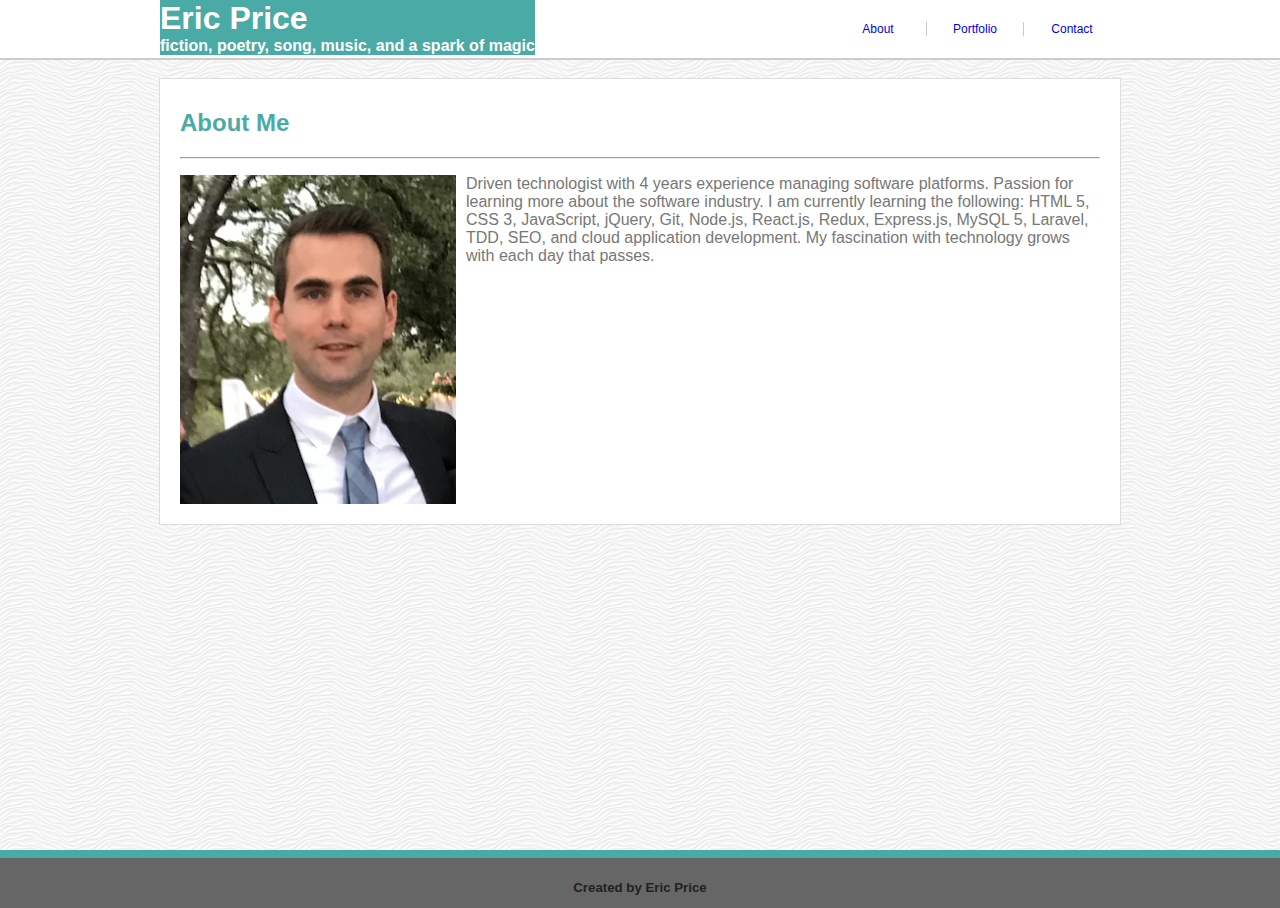
==== index.html @ 5563037b "changed footer and altered image links" ====
<!DOCTYPE html>
<html lang="en">

<head>
    <meta charset="UTF-8">
    <meta name="viewport" content="width=device-width, initial-scale=1.0">
    <meta http-equiv="X-UA-Compatible" content="ie=edge">
    <title>Richard Lee Price</title>
    <link rel="stylesheet" href="assets/css/style.css">


</head>

<body>
    <!-- class= content and content-inside are used to push the footer to the bottom of the page -->
    <div class="content">
        <div class="content-inside">
            <nav>
                <div class="maxWidthNav" >
                    <div id="brand">
                        <a href="index.html">
                            <div id="wrapper">
                                <h1>Eric Price</h1>
                                <h4>fiction, poetry, song, music, and a spark of magic</h4>
                            </div>
                        </a>
                    </div>
                    <div id="navButtons">
                        <a href="contact.html">
                            <h3 id="noBorder">Contact</h3>
                        </a>
                        <a href="portfolio.html">
                            <h3>Portfolio</h3>
                        </a>
                        <a href="index.html">
                            <h3>About</h3>
                        </a>
                    </div>

                </div>
            </nav>
            <br>
            <div id="container">
                <section>
                    <h2>About Me</h2>
                    <hr>
                    <div class="content">
                        <img id="dexPic" src="assets/images/uglymug.png" alt="Eric Price">
                        <div class="text">
                            <p>Driven technologist with 4 years experience managing software platforms. Passion for learning more about the software industry. I am currently learning the following: HTML 5, CSS 3, JavaScript, jQuery, Git, Node.js, React.js, Redux, Express.js, MySQL 5, Laravel, TDD, SEO, and cloud application development. My fascination with technology grows with each day that passes.
                            </p>
                        </div>
                    </div>
                </section>
            </div>
        </div>
    </div>
    <footer>
        <h5>Created by Eric Price </h5>
    </footer>
</body>

</html>
---- assets/css/style.css ----
/* push footer to bottom of page */
html, body {
    height: 100%;
    margin: 0;
  }
  .content {
    min-height: 100%;
  }
  .content-inside {
    padding: 0;
    padding-bottom: 50px;
  }
/* end sticky footer */
body{
   background-image: url(../images/white-waves.png);
   font-family: Arial, 'Helvetica Neue', Helvetica, sans-serif;
   color:#777777;
}

*h1,
*h2,
*h3,
*h4,
*h5 {
    font-family: Georgia, Times, "Times New Roman", serif;
    font-weight: bold;
}

nav {
   background:#ffffff;
   margin:0;
   height:auto;
   border-bottom: 2px solid #cccccc;
   overflow:auto;
}
nav div {
    margin: 0 auto;
    max-width: 960px;

}

#wrapper{
    float:left;
    background: #4aaaa5;
    color:#ffffff;
    /* padding:5px; */
}

#wrapper h1,
#wrapper h4 {
    margin:0;
}

h3 {
    float:right;
    font-weight: normal;
    font-size:12px;
    border-right:1px solid rgb(204, 200, 200);
    text-align:center;
    margin:22px auto;
    height:100%;
    width:10%;
}
#noBorder {
    border-right:none;
}

#container{
    margin:0 auto;
    clear:both;
    border:1px solid#dddddd;
    background: #ffffff;
    overflow:auto;
    padding:10px;
    max-width: 940px;
}
section {
    margin:10px;
}

h2 {
    color:#4aaaa5;
}
#dexPic{
    float:left;
    margin-right:10px;
    margin-bottom: 10px;
    height: auto;
    width:30%;
}


footer{
    border-top:8px solid #4aaaa5;
    background: #666666;
    text-align: center;
    clear:both;
    height: 50px;
  margin-top: -50px;
  color:rgb(34, 33, 33);
}

footer h5 {
    margin-bottom: 0;
}

/* start css for contact page */

input,
textarea {
    width:100%;
    border:2px solid lightgray;
}

button {
    width:60px;
    height: 30px;
    background:#4aaaa5;
}

br:nth-of-type(even) {
    margin: 10px;
    display:block;
    content:"";
}


/* portfolio css starts here */
 .pics{
    float:left;
    margin:5%;
    width:40%;
    position:relative;
}
.pics img{
    width:100%;
    height: auto;
}
img~h3 {
    background:#4aaaa5;
    color:#ffffff;
    text-align: center;
    font-weight: normal;
    margin-top:-50px;
    position: absolute;
    width:100%;
    height:20px;
    padding:5px 0;
}

#col{
    width:auto;
    padding:10px;
}

/* responsive  */
/* Make the layout match the following screenshots:

index.html: 980px, 768px, 640px

portfolio.html: 980px, 768px, 640px

contact.html: 980px, 768px, 640px

Make the position of the header static (the default positioning) when the screen is 640px wide. The header design takes up a lot of room; you don't want it to stick to the top of a small screen and leave no room for the rest of your site. */

@media screen and (max-width:980px){
    nav{
        overflow:auto;
       }
    #brand{
        width:60%;
        float:left;
    }
    #navButtons{
        width:40%;
        float:right;
    }

    h3 {
        width:30%;
        margin:22px auto;
        height:100%;

    }
    h4{
        padding-bottom:5px;
    }
    #dexPic {
        width:35%;
    }
}
@media screen and (max-width:768px){
    nav{
        overflow:auto;
    }
    #brand{
        width:60%;
        float:left;
    }
    #navButtons{
        width:40%;
        float:right;
    }

    h3 {
        width:30%;
        margin:22px auto;
        height:100%;

    }
    h4{
        padding-bottom:5px;
    }
    #dexPic {
        width:35%;
    }
}
/* @media screen and (max-width:640px){
    #brand{
        width:100%;
    }
    #navButtons{
        width:100%;
    }
    .pics {
        width:100%;
        margin:5px;
    }
    h3 {
        width:33%;
        background:lightgray;
        padding:14px 0 14px 0;
        margin:0;
    }
    #wrapper {
        width: 100%;
    }
    .maxWidthNav {
        width:100%;
        }

    .content {
        width:100%;
    }
    #dexPic {
        width:100%;
    }
    .text{
        width:100%;
    }
} */

 @media screen and (max-width:640px){
    #brand{
        width:100%;
    }
    #navButtons{
        width:100%;
    }
    .pics {
        width:100%;
        margin:5px;
    }
    h3 {
        width:33.33%;
        background:lightgray;
        padding:10px 0;
        margin:0;
        border:none
    }
    #wrapper {
        width: 100%;
    }
    .maxWidthNav {
        width:100%;
        }

    .content {
        width:100%;
    }
    #dexPic {
        width:100%;
    }
    .text{
        width:100%;
    }
}
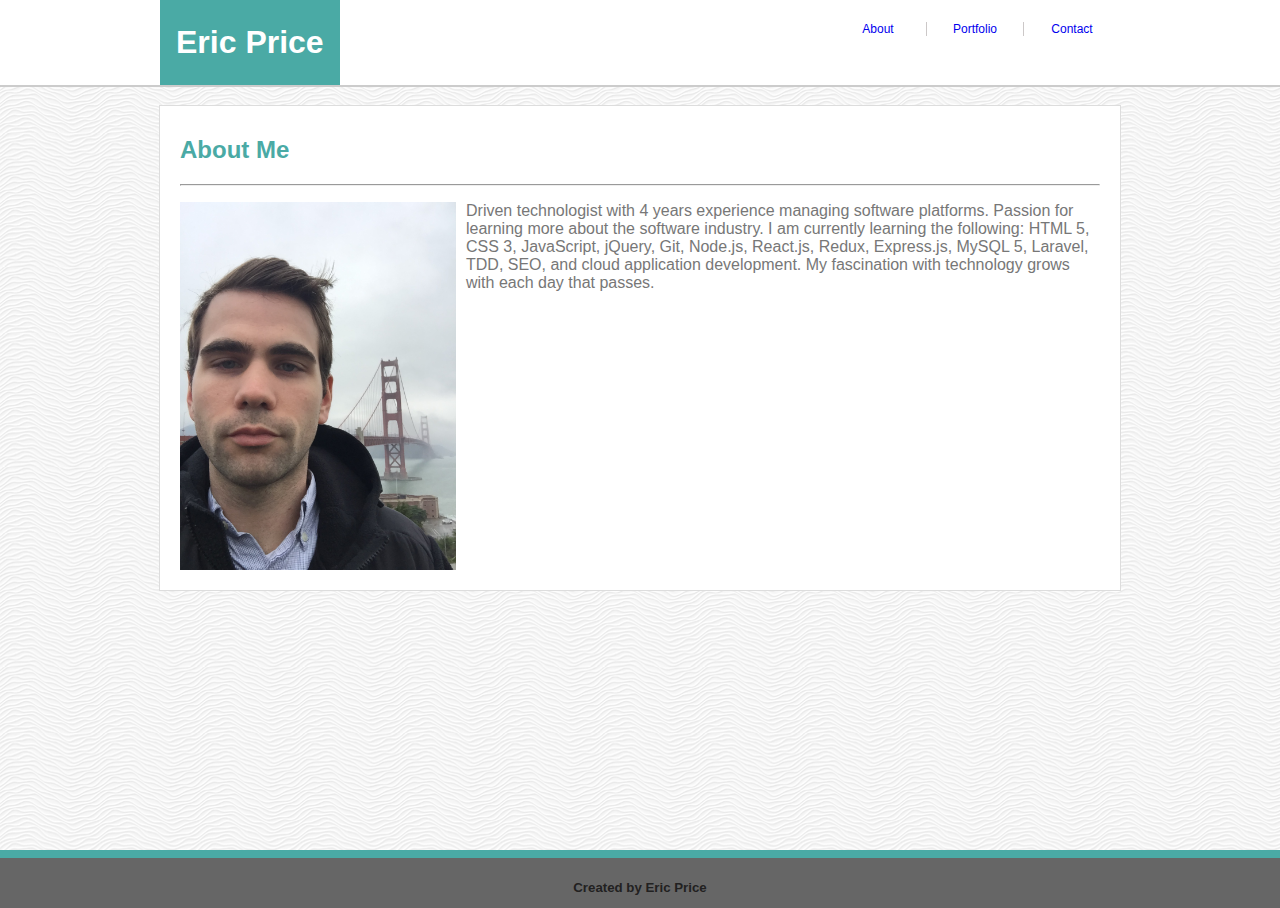
==== commit c77cec57: "added trivia game" ====
--- a/index.html
+++ b/index.html
@@ -5,7 +5,7 @@
     <meta charset="UTF-8">
     <meta name="viewport" content="width=device-width, initial-scale=1.0">
     <meta http-equiv="X-UA-Compatible" content="ie=edge">
-    <title>Richard Lee Price</title>
+    <title>Eric Price</title>
     <link rel="stylesheet" href="assets/css/style.css">
 
 
@@ -21,7 +21,6 @@
                         <a href="index.html">
                             <div id="wrapper">
                                 <h1>Eric Price</h1>
-                                <h4>fiction, poetry, song, music, and a spark of magic</h4>
                             </div>
                         </a>
                     </div>
@@ -45,7 +44,7 @@
                     <h2>About Me</h2>
                     <hr>
                     <div class="content">
-                        <img id="dexPic" src="assets/images/uglymug.png" alt="Eric Price">
+                        <img id="dexPic" src="assets/images/profilepicture.jpeg" alt="Eric Price">
                         <div class="text">
                             <p>Driven technologist with 4 years experience managing software platforms. Passion for learning more about the software industry. I am currently learning the following: HTML 5, CSS 3, JavaScript, jQuery, Git, Node.js, React.js, Redux, Express.js, MySQL 5, Laravel, TDD, SEO, and cloud application development. My fascination with technology grows with each day that passes.
                             </p>
--- a/assets/css/style.css
+++ b/assets/css/style.css
@@ -43,7 +43,7 @@
     float:left;
     background: #4aaaa5;
     color:#ffffff;
-    /* padding:5px; */
+    padding:24px 16px;
 }
 
 #wrapper h1,
@@ -271,6 +271,7 @@
     }
     #wrapper {
         width: 100%;
+        padding:16px 16px;
     }
     .maxWidthNav {
         width:100%;
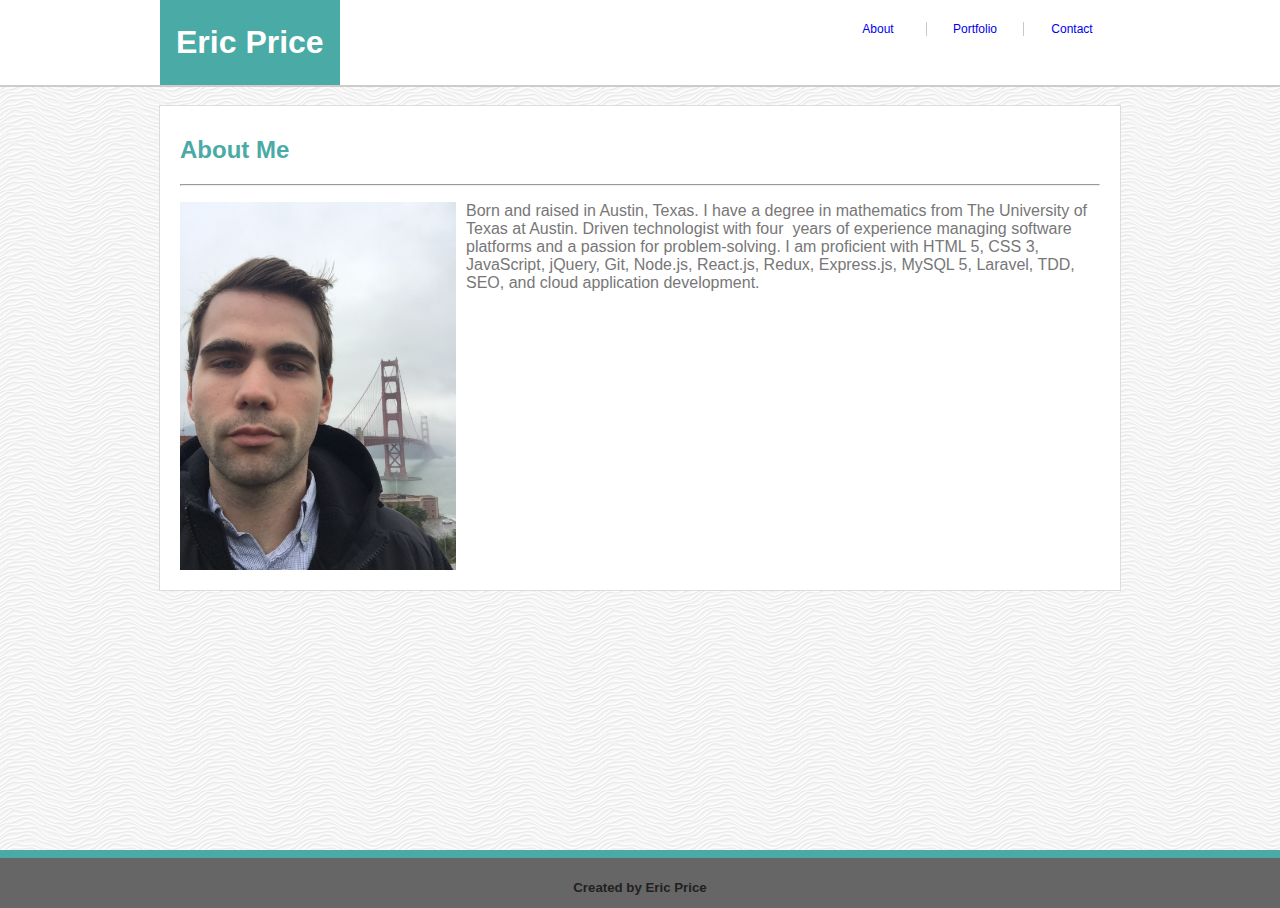
==== commit 4c0c87d6: "altered brand statement" ====
--- a/index.html
+++ b/index.html
@@ -46,7 +46,7 @@
                     <div class="content">
                         <img id="dexPic" src="assets/images/profilepicture.jpeg" alt="Eric Price">
                         <div class="text">
-                            <p>Driven technologist with 4 years experience managing software platforms. Passion for learning more about the software industry. I am currently learning the following: HTML 5, CSS 3, JavaScript, jQuery, Git, Node.js, React.js, Redux, Express.js, MySQL 5, Laravel, TDD, SEO, and cloud application development. My fascination with technology grows with each day that passes.
+                            <p>Born and raised in Austin, Texas. I have a degree in mathematics from The University of Texas at Austin. Driven technologist with four  years of experience managing software platforms and a passion for problem-solving. I am proficient with HTML 5, CSS 3, JavaScript, jQuery, Git, Node.js, React.js, Redux, Express.js, MySQL 5, Laravel, TDD, SEO, and cloud application development.
                             </p>
                         </div>
                     </div>
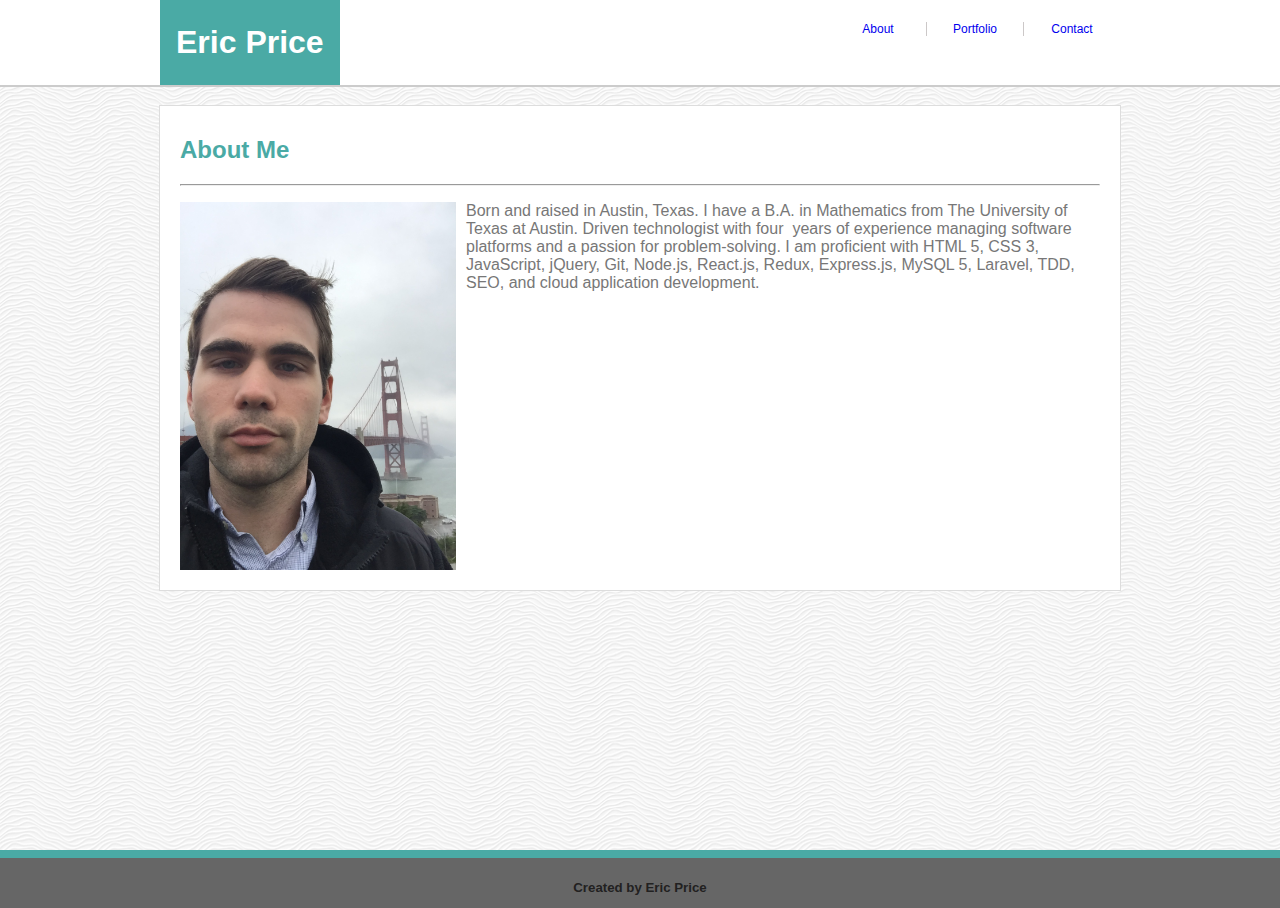
==== commit a18ac8a9: "added new image for train scheduler" ====
--- a/index.html
+++ b/index.html
@@ -46,7 +46,7 @@
                     <div class="content">
                         <img id="dexPic" src="assets/images/profilepicture.jpeg" alt="Eric Price">
                         <div class="text">
-                            <p>Born and raised in Austin, Texas. I have a degree in mathematics from The University of Texas at Austin. Driven technologist with four  years of experience managing software platforms and a passion for problem-solving. I am proficient with HTML 5, CSS 3, JavaScript, jQuery, Git, Node.js, React.js, Redux, Express.js, MySQL 5, Laravel, TDD, SEO, and cloud application development.
+                            <p>Born and raised in Austin, Texas. I have a B.A. in Mathematics from The University of Texas at Austin. Driven technologist with four  years of experience managing software platforms and a passion for problem-solving. I am proficient with HTML 5, CSS 3, JavaScript, jQuery, Git, Node.js, React.js, Redux, Express.js, MySQL 5, Laravel, TDD, SEO, and cloud application development.
                             </p>
                         </div>
                     </div>
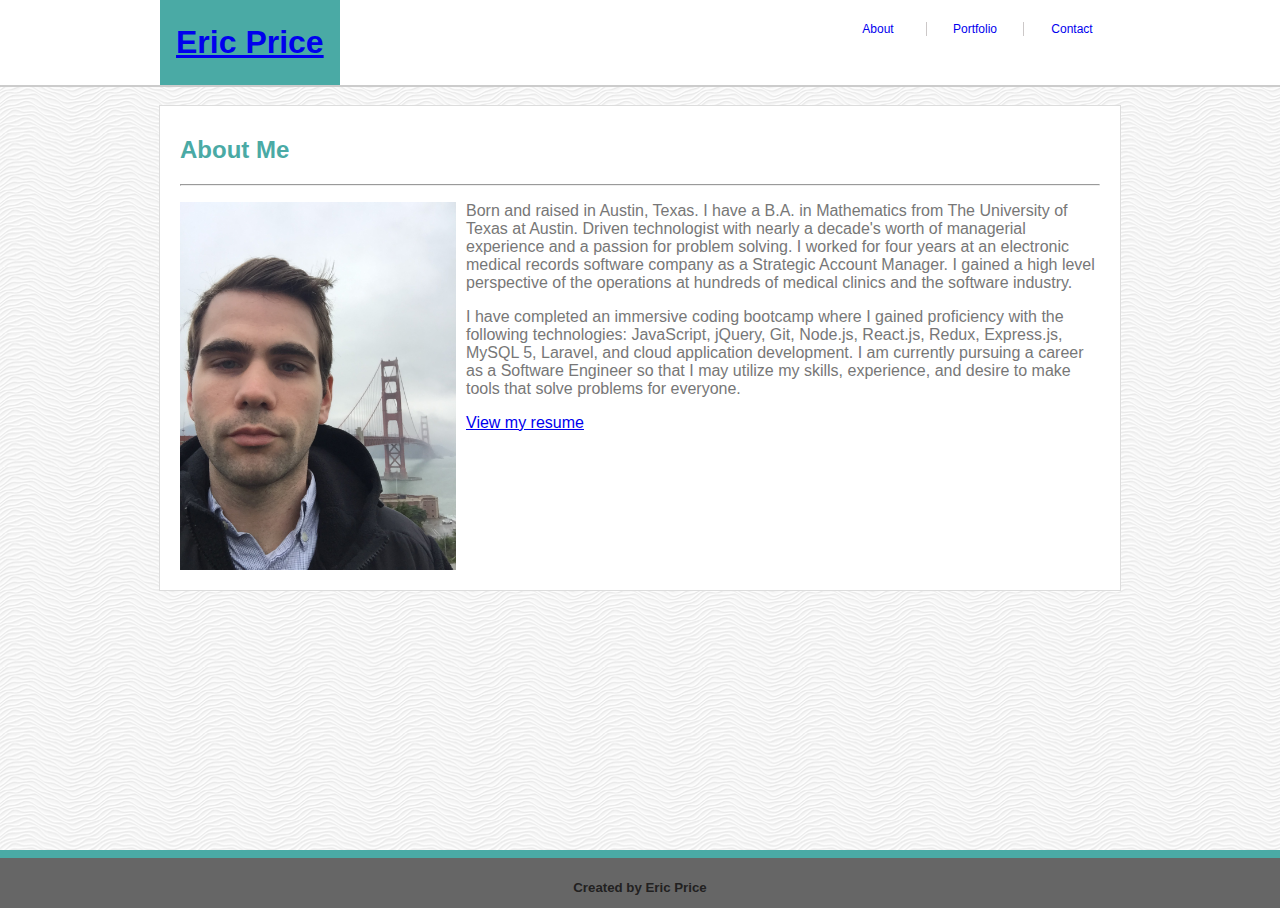
==== commit 2b3897e5: "updating content" ====
--- a/index.html
+++ b/index.html
@@ -6,6 +6,8 @@
     <meta name="viewport" content="width=device-width, initial-scale=1.0">
     <meta http-equiv="X-UA-Compatible" content="ie=edge">
     <title>Eric Price</title>
+    <link rel="stylesheet" href="https://use.fontawesome.com/releases/v5.8.1/css/all.css"
+        integrity="sha384-50oBUHEmvpQ+1lW4y57PTFmhCaXp0ML5d60M1M7uH2+nqUivzIebhndOJK28anvf" crossorigin="anonymous">
     <link rel="stylesheet" href="assets/css/style.css">
 
 
@@ -16,13 +18,17 @@
     <div class="content">
         <div class="content-inside">
             <nav>
-                <div class="maxWidthNav" >
+                <div class="maxWidthNav">
                     <div id="brand">
-                        <a href="index.html">
-                            <div id="wrapper">
-                                <h1>Eric Price</h1>
-                            </div>
-                        </a>
+                        <div id="wrapper">
+                            <h1>
+                                <a href="index.html">Eric Price</a>
+                                <a href="https://github.com/ericjosprice" target="_blank"><i
+                                        class="fab fa-github fa-lg"></i></a>
+                                <a href="https://www.linkedin.com/in/ericjprice" target="_blank"><i
+                                        class="fab fa-linkedin fa-lg"></i></i></a>
+                            </h1>
+                        </div>
                     </div>
                     <div id="navButtons">
                         <a href="contact.html">
@@ -42,12 +48,26 @@
             <div id="container">
                 <section>
                     <h2>About Me</h2>
+
                     <hr>
                     <div class="content">
                         <img id="dexPic" src="assets/images/profilepicture.jpeg" alt="Eric Price">
                         <div class="text">
-                            <p>Born and raised in Austin, Texas. I have a B.A. in Mathematics from The University of Texas at Austin. Driven technologist with four  years of experience managing software platforms and a passion for problem-solving. I am proficient with HTML 5, CSS 3, JavaScript, jQuery, Git, Node.js, React.js, Redux, Express.js, MySQL 5, Laravel, TDD, SEO, and cloud application development.
+                            <p>Born and raised in Austin, Texas. I have a B.A. in Mathematics from The University of
+                                Texas at Austin. Driven technologist with nearly a decade's worth of managerial
+                                experience and a passion for problem solving. I worked for four years at an electronic
+                                medical records software company as a Strategic Account Manager. I gained a high level
+                                perspective of the operations at hundreds of medical clinics and the software industry.
                             </p>
+                            <p>
+                                I have completed an immersive coding bootcamp where I gained proficiency with the
+                                following technologies: JavaScript, jQuery, Git, Node.js, React.js, Redux, Express.js,
+                                MySQL 5, Laravel, and cloud application development. I am currently pursuing a career as
+                                a Software Engineer so that I may utilize my skills, experience, and desire to make
+                                tools that solve problems for everyone.
+                            </p>
+                            <a href="https://www.slideshare.net/slideshow/embed_code/key/etjrHlQviShHXP"
+                                target="_blank">View my resume</a>
                         </div>
                     </div>
                 </section>
--- a/assets/css/style.css
+++ b/assets/css/style.css
@@ -46,6 +46,10 @@
     padding:24px 16px;
 }
 
+#social{
+    padding: 24px 16px;
+}
+
 #wrapper h1,
 #wrapper h4 {
     margin:0;
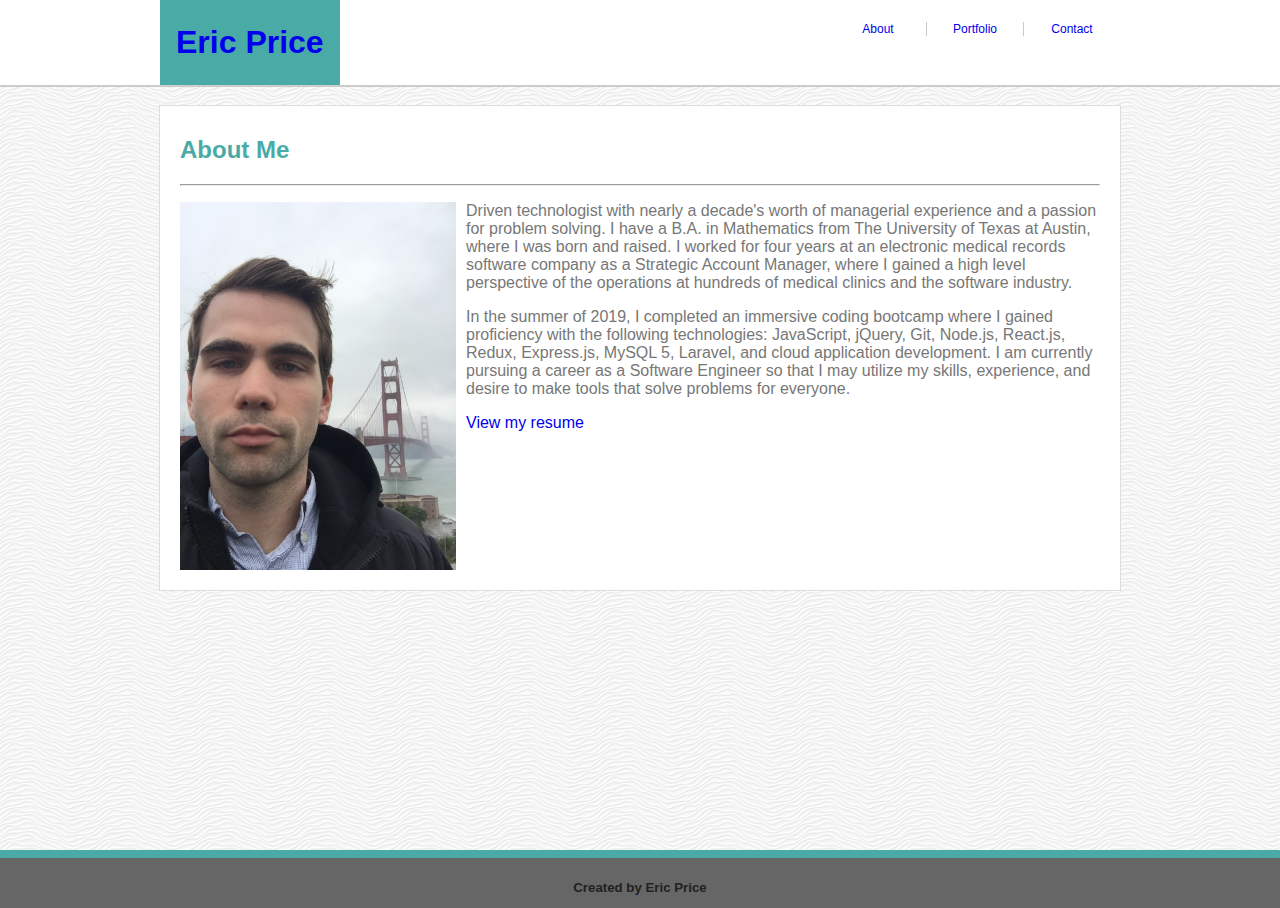
==== commit 2e76a716: "added Liri Bot" ====
--- a/index.html
+++ b/index.html
@@ -53,20 +53,21 @@
                     <div class="content">
                         <img id="dexPic" src="assets/images/profilepicture.jpeg" alt="Eric Price">
                         <div class="text">
-                            <p>Born and raised in Austin, Texas. I have a B.A. in Mathematics from The University of
-                                Texas at Austin. Driven technologist with nearly a decade's worth of managerial
-                                experience and a passion for problem solving. I worked for four years at an electronic
-                                medical records software company as a Strategic Account Manager. I gained a high level
+                            <p>
+                                Driven technologist with nearly a decade's worth of managerial experience and a passion
+                                for problem solving. I have a B.A. in Mathematics from The University of Texas at
+                                Austin, where I was born and raised. I worked for four years at an electronic medical
+                                records software company as a Strategic Account Manager, where I gained a high level
                                 perspective of the operations at hundreds of medical clinics and the software industry.
                             </p>
                             <p>
-                                I have completed an immersive coding bootcamp where I gained proficiency with the
-                                following technologies: JavaScript, jQuery, Git, Node.js, React.js, Redux, Express.js,
-                                MySQL 5, Laravel, and cloud application development. I am currently pursuing a career as
-                                a Software Engineer so that I may utilize my skills, experience, and desire to make
-                                tools that solve problems for everyone.
+                                In the summer of 2019, I completed an immersive coding bootcamp where I gained
+                                proficiency with the following technologies: JavaScript, jQuery, Git, Node.js, React.js,
+                                Redux, Express.js, MySQL 5, Laravel, and cloud application development. I am currently
+                                pursuing a career as a Software Engineer so that I may utilize my skills, experience,
+                                and desire to make tools that solve problems for everyone.
                             </p>
-                            <a href="https://www.slideshare.net/slideshow/embed_code/key/etjrHlQviShHXP"
+                            <a href="https://drive.google.com/open?id=1Hue9NA-QmxqLsYICdZizrGq8Z-sVCZij"
                                 target="_blank">View my resume</a>
                         </div>
                     </div>
--- a/assets/css/style.css
+++ b/assets/css/style.css
@@ -38,6 +38,9 @@
     max-width: 960px;
 
 }
+a{
+    text-decoration: none;
+}
 
 #wrapper{
     float:left;
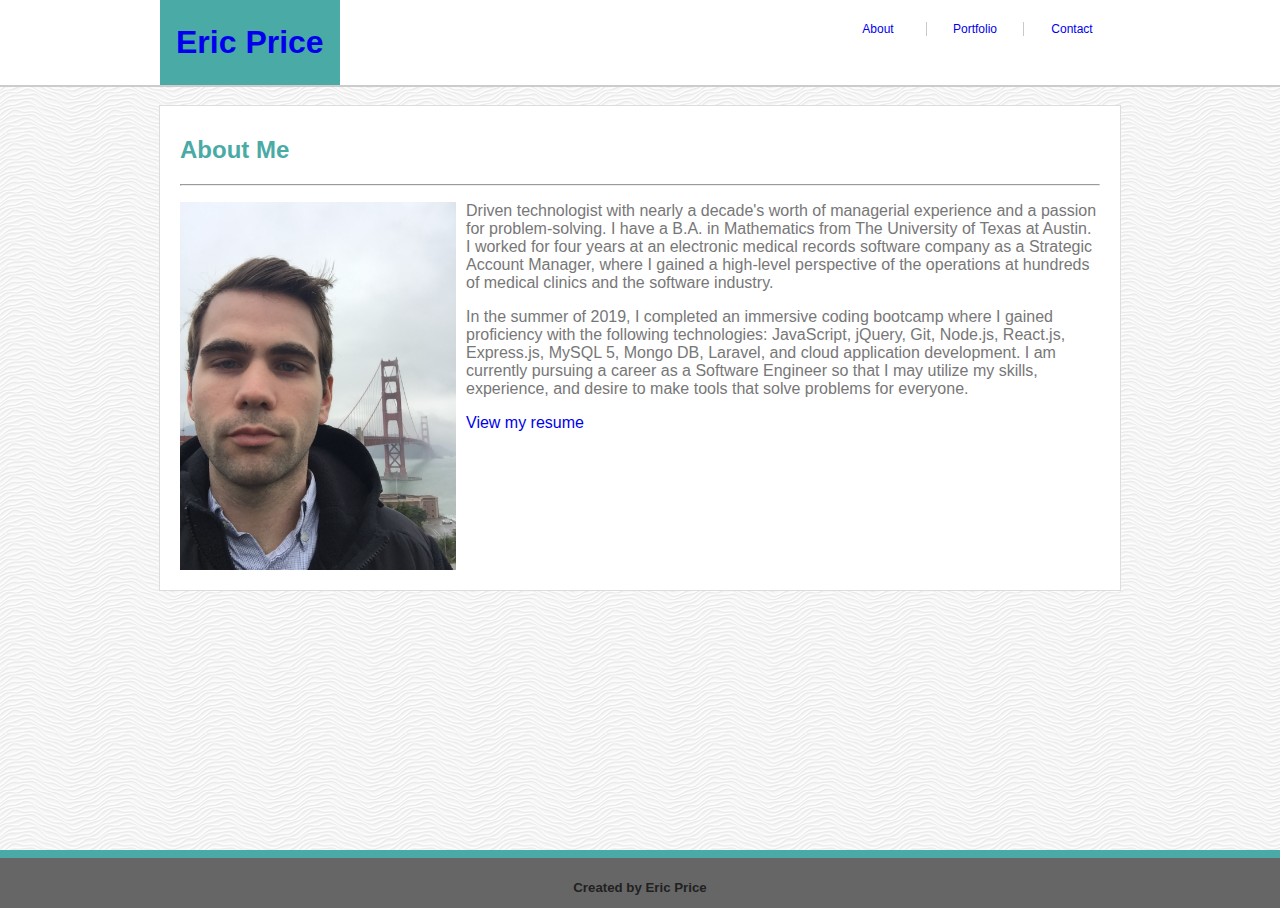
==== commit 825291ff: "edited brand statement on about page" ====
--- a/index.html
+++ b/index.html
@@ -55,15 +55,14 @@
                         <div class="text">
                             <p>
                                 Driven technologist with nearly a decade's worth of managerial experience and a passion
-                                for problem solving. I have a B.A. in Mathematics from The University of Texas at
-                                Austin, where I was born and raised. I worked for four years at an electronic medical
-                                records software company as a Strategic Account Manager, where I gained a high level
+                                for problem-solving. I have a B.A. in Mathematics from The University of Texas at
+                                Austin. I worked for four years at an electronic medical
+                                records software company as a Strategic Account Manager, where I gained a high-level
                                 perspective of the operations at hundreds of medical clinics and the software industry.
                             </p>
                             <p>
                                 In the summer of 2019, I completed an immersive coding bootcamp where I gained
-                                proficiency with the following technologies: JavaScript, jQuery, Git, Node.js, React.js,
-                                Redux, Express.js, MySQL 5, Laravel, and cloud application development. I am currently
+                                proficiency with the following technologies: JavaScript, jQuery, Git, Node.js, React.js, Express.js, MySQL 5, Mongo DB, Laravel, and cloud application development. I am currently
                                 pursuing a career as a Software Engineer so that I may utilize my skills, experience,
                                 and desire to make tools that solve problems for everyone.
                             </p>
